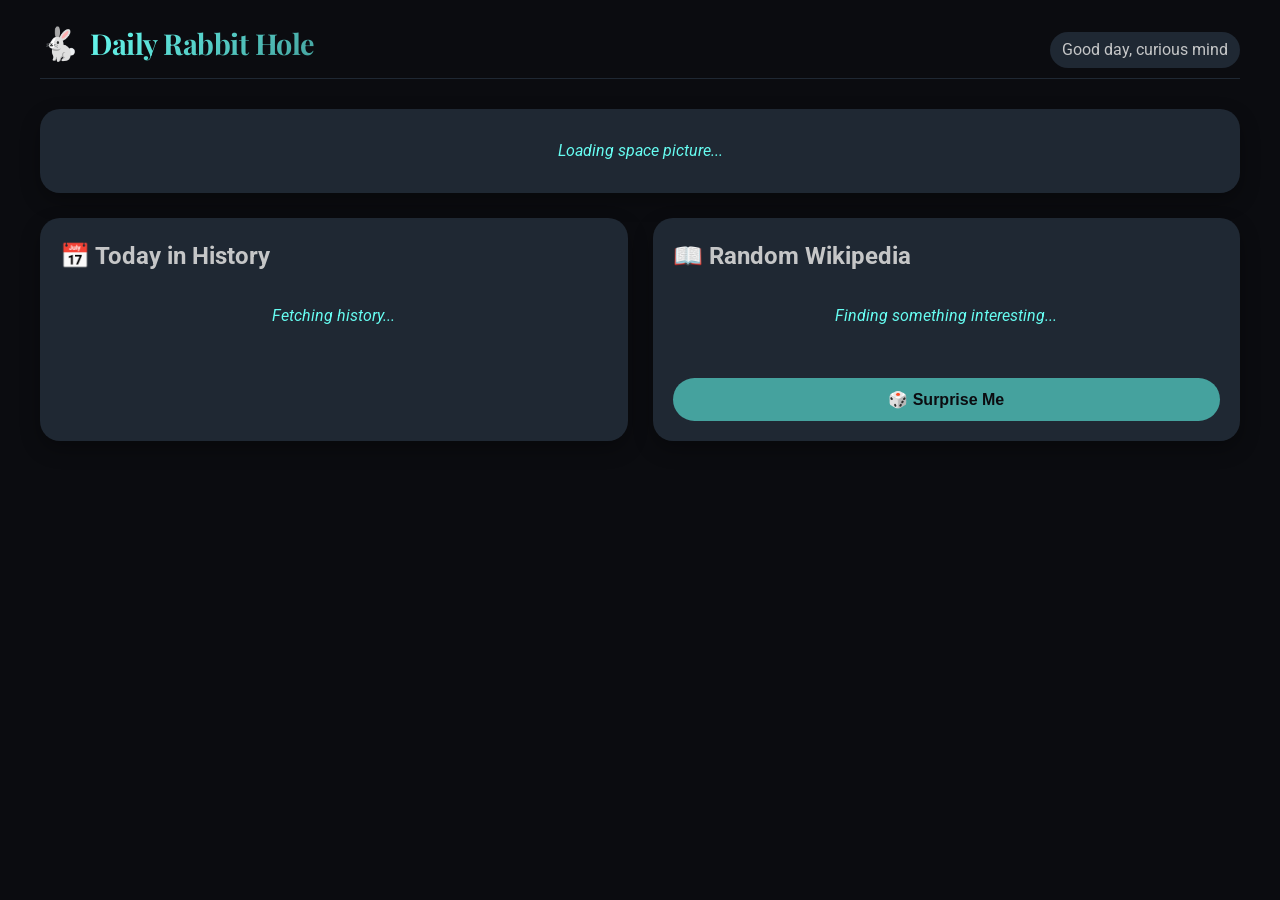
==== index.html @ 527f4ca8 "week 5 complected" ====
<!DOCTYPE html>
<html lang="en">
<head>
  <meta charset="UTF-8">
  <meta name="viewport" content="width=device-width, initial-scale=1.0, viewport-fit=cover">
  <title>Daily Rabbit Hole</title>
  <link rel="stylesheet" href="styles.css">
  <link href="https://fonts.googleapis.com/css2?family=Playfair+Display:wght@400;700&family=Roboto:wght@300;400;500&display=swap" rel="stylesheet">
</head>
<body>
  <div class="container">
    <header>
      <div class="logo">
        <span class="rabbit-icon">🐇</span>
        <h1>Daily Rabbit Hole</h1>
      </div>
      <div class="greeting" id="greeting">Good day, curious mind</div>
    </header>

    <!-- NASA Section -->
    <section class="nasa-card card" id="nasaCard">
      <div class="loading-spinner" id="nasaSpinner">Loading space picture...</div>
      <div id="nasaContent" style="display: none;">
        <img id="nasaImage" class="nasa-image" alt="NASA Astronomy Picture of the Day">
        <div class="nasa-text">
          <h2 id="nasaTitle"></h2>
          <p id="nasaExplanation"></p>
        </div>
      </div>
      <div id="nasaError" class="error-message" style="display: none;"></div>
    </section>

    <!-- Two-column layout on desktop, stacked on mobile -->
    <div class="two-columns">
      <!-- Left: Today in History -->
      <section class="history-card card">
        <h2>📅 Today in History</h2>
        <div class="loading-spinner" id="historySpinner">Fetching history...</div>
        <ul id="historyList" style="display: none;"></ul>
        <div id="historyError" class="error-message" style="display: none;"></div>
      </section>

      <!-- Right: Random Wikipedia + Surprise Button -->
      <section class="wiki-card card">
        <h2>📖 Random Wikipedia</h2>
        <div class="loading-spinner" id="wikiSpinner">Finding something interesting...</div>
        <div id="wikiContent" style="display: none;">
          <h3 id="wikiTitle"></h3>
          <p id="wikiExtract"></p>
          <a id="wikiLink" href="#" target="_blank" rel="noopener">Read more →</a>
        </div>
        <div id="wikiError" class="error-message" style="display: none;"></div>
        <button id="surpriseBtn" class="surprise-btn">🎲 Surprise Me</button>
      </section>
    </div>
  </div>

  <script src="modules/storage.js"></script>
  <script src="modules/ui.js"></script>
  <script src="modules/apod.js"></script>
  <script src="modules/wiki.js"></script>
  <script src="modules/history.js"></script>
  <script src="script.js"></script>
</body>
</html>
---- styles.css ----
* {
  margin: 0;
  padding: 0;
  box-sizing: border-box;
}

body {
  background: #0B0C10;
  font-family: 'Roboto', sans-serif;
  color: #C5C6C7;
  line-height: 1.5;
  padding: 20px;
}

.container {
  max-width: 1200px;
  margin: 0 auto;
}

header {
  display: flex;
  justify-content: space-between;
  align-items: baseline;
  flex-wrap: wrap;
  margin-bottom: 30px;
  padding-bottom: 10px;
  border-bottom: 1px solid #1F2833;
}

.logo {
  display: flex;
  align-items: center;
  gap: 10px;
}

.rabbit-icon {
  font-size: 2rem;
}

h1 {
  font-family: 'Playfair Display', serif;
  font-size: 1.8rem;
  letter-spacing: -0.5px;
  background: linear-gradient(135deg, #66FCF1, #45A29E);
  -webkit-background-clip: text;
  background-clip: text;
  color: transparent;
}

.greeting {
  font-size: 1rem;
  background: #1F2833;
  padding: 6px 12px;
  border-radius: 30px;
}

/* Cards */
.card {
  background: #1F2833;
  border-radius: 20px;
  padding: 20px;
  margin-bottom: 25px;
  box-shadow: 0 8px 20px rgba(0,0,0,0.3);
  transition: transform 0.2s ease, box-shadow 0.2s ease;
}

.card:hover {
  transform: translateY(-3px);
  box-shadow: 0 12px 28px rgba(0,0,0,0.4);
}

/* NASA image */
.nasa-card {
  padding: 0;
  overflow: hidden;
}

.nasa-image {
  width: 100%;
  max-height: 450px;
  object-fit: cover;
  display: block;
  transition: transform 0.3s ease;
}

.nasa-image:hover {
  transform: scale(1.02);
}

.nasa-text {
  padding: 20px;
}

.nasa-text h2 {
  font-family: 'Playfair Display', serif;
  color: #66FCF1;
  margin-bottom: 10px;
}

/* Two-column layout */
.two-columns {
  display: grid;
  grid-template-columns: 1fr 1fr;
  gap: 25px;
}

/* History list */
.history-card ul {
  list-style: none;
  margin-top: 15px;
}

.history-card li {
  background: #0B0C10;
  margin: 12px 0;
  padding: 12px;
  border-radius: 12px;
  border-left: 4px solid #66FCF1;
}

.history-card li strong {
  color: #66FCF1;
}

/* Wikipedia section */
.wiki-card h3 {
  color: #66FCF1;
  margin: 15px 0 10px;
}

#wikiExtract {
  margin: 10px 0;
  line-height: 1.6;
}

#wikiLink {
  color: #66FCF1;
  text-decoration: none;
  font-weight: bold;
  border-bottom: 1px dashed #66FCF1;
}

#wikiLink:hover {
  color: #45A29E;
}

/* Surprise button */
.surprise-btn {
  background: #45A29E;
  border: none;
  color: #0B0C10;
  font-weight: bold;
  padding: 12px 24px;
  border-radius: 40px;
  cursor: pointer;
  font-size: 1rem;
  margin-top: 20px;
  width: 100%;
  transition: all 0.2s ease;
}

.surprise-btn:hover {
  background: #66FCF1;
  transform: translateY(-2px);
  box-shadow: 0 5px 15px rgba(102,252,241,0.3);
}

.surprise-btn:active {
  transform: translateY(1px);
}

/* Loading spinner */
.loading-spinner {
  text-align: center;
  padding: 30px;
  color: #66FCF1;
  font-style: italic;
}

.error-message {
  background: #2a1a1a;
  color: #ff8a8a;
  padding: 15px;
  border-radius: 12px;
  text-align: center;
}

/* Responsive */
@media (max-width: 768px) {
  .two-columns {
    grid-template-columns: 1fr;
    gap: 15px;
  }
  
  header {
    flex-direction: column;
    gap: 10px;
  }
  
  .greeting {
    align-self: flex-start;
  }
  
  h1 {
    font-size: 1.4rem;
  }
}
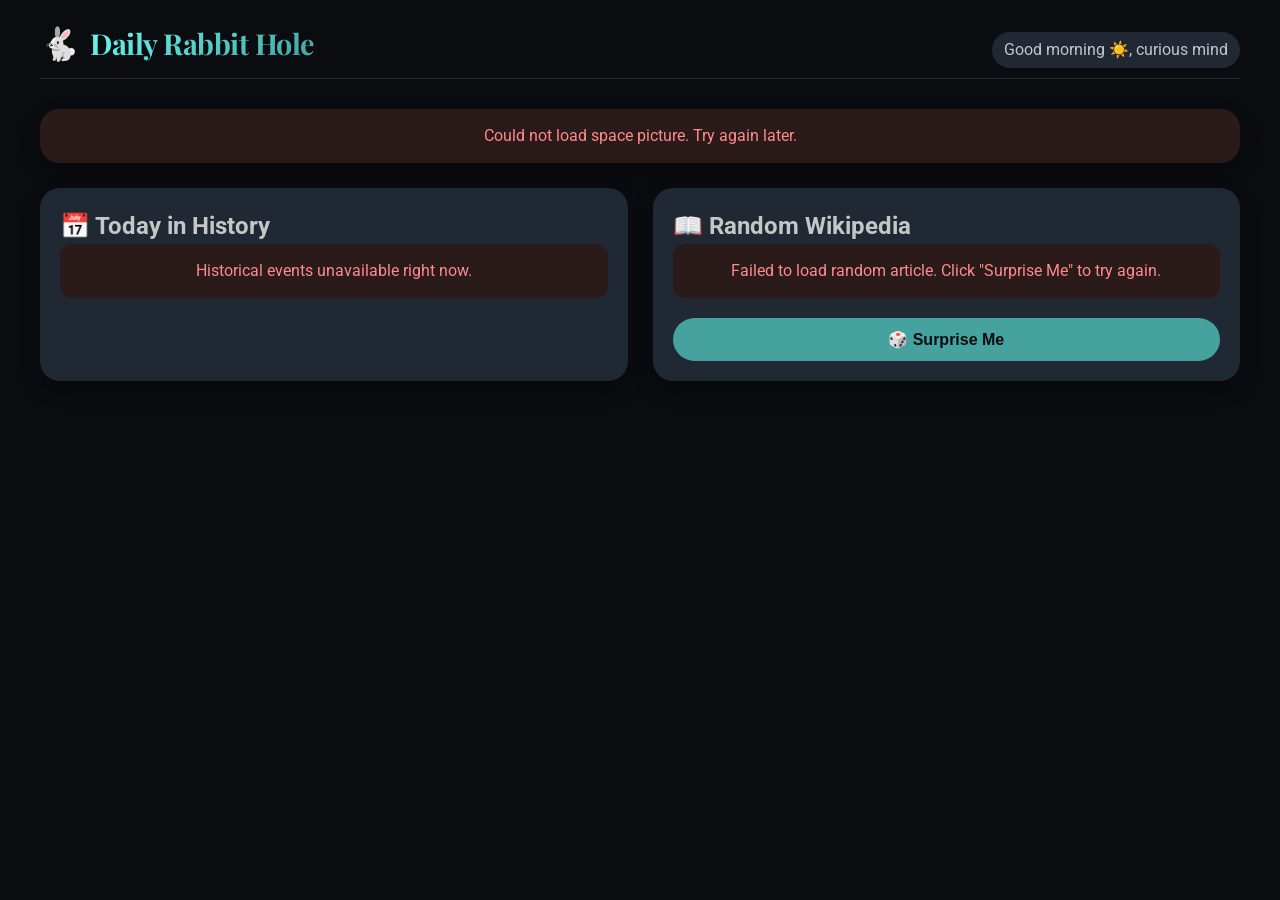
==== commit b7984fd9: "aa" ====
--- a/index.html
+++ b/index.html
@@ -54,12 +54,7 @@
       </section>
     </div>
   </div>
-
-  <script src="modules/storage.js"></script>
-  <script src="modules/ui.js"></script>
-  <script src="modules/apod.js"></script>
-  <script src="modules/wiki.js"></script>
-  <script src="modules/history.js"></script>
-  <script src="script.js"></script>
+  <!-- Only ONE script tag, with type="module" -->
+  <script type="module" src="script.js"></script>
 </body>
 </html>
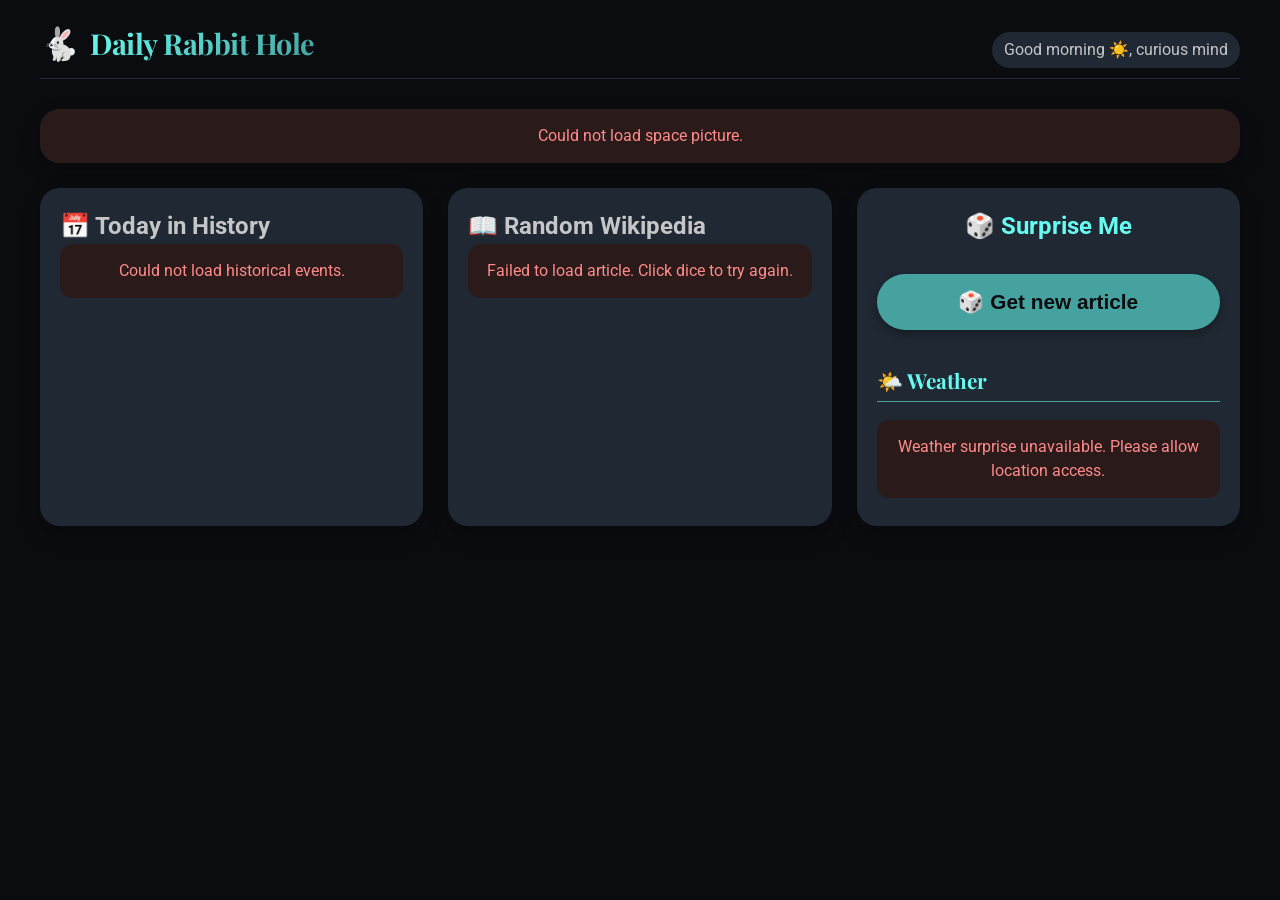
==== commit 04f77d33: "week  6 complected" ====
--- a/index.html
+++ b/index.html
@@ -18,10 +18,10 @@
     </header>
 
     <!-- NASA Section -->
-    <section class="nasa-card card" id="nasaCard">
+    <section class="nasa-card card">
       <div class="loading-spinner" id="nasaSpinner">Loading space picture...</div>
       <div id="nasaContent" style="display: none;">
-        <img id="nasaImage" class="nasa-image" alt="NASA Astronomy Picture of the Day">
+        <img id="nasaImage" class="nasa-image" alt="NASA APOD">
         <div class="nasa-text">
           <h2 id="nasaTitle"></h2>
           <p id="nasaExplanation"></p>
@@ -30,18 +30,18 @@
       <div id="nasaError" class="error-message" style="display: none;"></div>
     </section>
 
-    <!-- Two-column layout on desktop, stacked on mobile -->
-    <div class="two-columns">
-      <!-- Left: Today in History -->
-      <section class="history-card card">
+    <!-- Three columns -->
+    <div class="three-columns">
+      <!-- History -->
+      <div class="history-card card">
         <h2>📅 Today in History</h2>
         <div class="loading-spinner" id="historySpinner">Fetching history...</div>
         <ul id="historyList" style="display: none;"></ul>
         <div id="historyError" class="error-message" style="display: none;"></div>
-      </section>
+      </div>
 
-      <!-- Right: Random Wikipedia + Surprise Button -->
-      <section class="wiki-card card">
+      <!-- Wikipedia -->
+      <div class="wiki-card card">
         <h2>📖 Random Wikipedia</h2>
         <div class="loading-spinner" id="wikiSpinner">Finding something interesting...</div>
         <div id="wikiContent" style="display: none;">
@@ -50,11 +50,24 @@
           <a id="wikiLink" href="#" target="_blank" rel="noopener">Read more →</a>
         </div>
         <div id="wikiError" class="error-message" style="display: none;"></div>
-        <button id="surpriseBtn" class="surprise-btn">🎲 Surprise Me</button>
-      </section>
+      </div>
+
+      <!-- Surprise Me: Button + Weather -->
+      <div class="surprise-card card">
+        <h2>🎲 Surprise Me</h2>
+        <button id="surpriseBtn" class="action-btn">🎲 Get new article</button>
+        <h3 class="weather-heading">🌤️ Weather</h3>
+        <div class="weather-section">
+          <div class="loading-spinner" id="weatherSpinner">Fetching weather...</div>
+          <div id="weatherContent" style="display: none;">
+            <div id="weatherMessage" class="surprise-message"></div>
+            <div id="weatherAnimation"></div>
+          </div>
+          <div id="weatherError" class="error-message" style="display: none;"></div>
+        </div>
+      </div>
     </div>
   </div>
-  <!-- Only ONE script tag, with type="module" -->
   <script type="module" src="script.js"></script>
 </body>
 </html>
--- a/styles.css
+++ b/styles.css
@@ -59,9 +59,11 @@
   background: #1F2833;
   border-radius: 20px;
   padding: 20px;
-  margin-bottom: 25px;
   box-shadow: 0 8px 20px rgba(0,0,0,0.3);
   transition: transform 0.2s ease, box-shadow 0.2s ease;
+  display: flex;
+  flex-direction: column;
+  height: 100%;
 }
 
 .card:hover {
@@ -69,15 +71,16 @@
   box-shadow: 0 12px 28px rgba(0,0,0,0.4);
 }
 
-/* NASA image */
+/* NASA */
 .nasa-card {
   padding: 0;
   overflow: hidden;
+  margin-bottom: 25px;
 }
 
 .nasa-image {
   width: 100%;
-  max-height: 450px;
+  max-height: 400px;
   object-fit: cover;
   display: block;
   transition: transform 0.3s ease;
@@ -97,23 +100,27 @@
   margin-bottom: 10px;
 }
 
-/* Two-column layout */
-.two-columns {
+/* Three columns – always 3 columns */
+.three-columns {
   display: grid;
-  grid-template-columns: 1fr 1fr;
+  grid-template-columns: repeat(3, 1fr);
   gap: 25px;
-}
-
-/* History list */
+  margin-top: 10px;
+}
+
+/* History */
 .history-card ul {
+  max-height: 300px;
+  overflow-y: auto;
   list-style: none;
-  margin-top: 15px;
+  padding: 0;
+  margin: 0;
 }
 
 .history-card li {
   background: #0B0C10;
-  margin: 12px 0;
-  padding: 12px;
+  margin: 10px 0;
+  padding: 10px;
   border-radius: 12px;
   border-left: 4px solid #66FCF1;
 }
@@ -122,7 +129,15 @@
   color: #66FCF1;
 }
 
-/* Wikipedia section */
+.history-card li a {
+  margin-left: 8px;
+  font-size: 0.85rem;
+  color: #66FCF1;
+  text-decoration: none;
+  border-bottom: 1px dashed #66FCF1;
+}
+
+/* Wikipedia */
 .wiki-card h3 {
   color: #66FCF1;
   margin: 15px 0 10px;
@@ -144,32 +159,125 @@
   color: #45A29E;
 }
 
-/* Surprise button */
-.surprise-btn {
+/* Surprise card */
+.surprise-card {
+  display: flex;
+  flex-direction: column;
+  justify-content: space-between;
+}
+
+.surprise-card h2 {
+  margin-bottom: 15px;
+  color: #66FCF1;
+  text-align: center;
+}
+
+.weather-heading {
+  color: #66FCF1;
+  font-size: 1.3rem;
+  margin: 15px 0 10px 0;
+  font-family: 'Playfair Display', serif;
+  border-bottom: 1px solid #45A29E;
+  display: inline-block;
+  padding-bottom: 5px;
+}
+
+/* Dice button */
+.action-btn {
   background: #45A29E;
   border: none;
   color: #0B0C10;
   font-weight: bold;
-  padding: 12px 24px;
-  border-radius: 40px;
+  font-size: 1.3rem;
+  padding: 16px 24px;
+  border-radius: 60px;
   cursor: pointer;
+  width: 100%;
+  margin: 15px 0 20px 0;
+  transition: all 0.2s ease;
+  display: flex;
+  align-items: center;
+  justify-content: center;
+  gap: 12px;
+  box-shadow: 0 4px 10px rgba(0,0,0,0.3);
+}
+
+.action-btn:hover {
+  background: #66FCF1;
+  transform: scale(1.02);
+}
+
+/* Rotation animation */
+.action-btn.rotate {
+  animation: spin 0.5s ease-in-out;
+}
+
+@keyframes spin {
+  0% { transform: rotate(0deg); }
+  100% { transform: rotate(360deg); }
+}
+
+/* Weather section */
+.weather-section {
+  margin-top: auto;
+}
+
+.weather-section div {
+  margin: 8px 0;
+}
+
+.surprise-message {
+  background: #0B0C10;
+  padding: 12px;
+  border-radius: 16px;
+  border-left: 4px solid #66FCF1;
   font-size: 1rem;
-  margin-top: 20px;
-  width: 100%;
-  transition: all 0.2s ease;
-}
-
-.surprise-btn:hover {
-  background: #66FCF1;
-  transform: translateY(-2px);
-  box-shadow: 0 5px 15px rgba(102,252,241,0.3);
-}
-
-.surprise-btn:active {
-  transform: translateY(1px);
-}
-
-/* Loading spinner */
+  margin-bottom: 10px;
+}
+
+/* Weather animations */
+#weatherAnimation {
+  text-align: center;
+  margin: 15px 0;
+  min-height: 80px;
+}
+.weather-sunny {
+  font-size: 3rem;
+  animation: pulse 2s infinite;
+}
+.weather-cloudy {
+  font-size: 2.5rem;
+  letter-spacing: 10px;
+}
+.weather-rainy, .weather-snowy {
+  position: relative;
+  display: inline-block;
+}
+.weather-rainy .cloud, .weather-snowy .cloud {
+  font-size: 3rem;
+}
+.rain-drops span, .snowflakes span {
+  display: inline-block;
+  animation: fall 1.2s linear infinite;
+  margin: 0 2px;
+}
+.rain-drops span:nth-child(2) { animation-delay: 0.4s; }
+.rain-drops span:nth-child(3) { animation-delay: 0.8s; }
+.snowflakes span:nth-child(2) { animation-delay: 0.5s; }
+.snowflakes span:nth-child(3) { animation-delay: 1s; }
+
+@keyframes pulse {
+  0% { transform: scale(1); opacity: 1; }
+  50% { transform: scale(1.1); opacity: 0.8; }
+  100% { transform: scale(1); opacity: 1; }
+}
+@keyframes fall {
+  0% { transform: translateY(-20px); opacity: 0; }
+  50% { opacity: 1; }
+  100% { transform: translateY(20px); opacity: 0; }
+}
+
+/* Loading & error */
 .loading-spinner {
   text-align: center;
   padding: 30px;
@@ -185,23 +293,13 @@
   text-align: center;
 }
 
-/* Responsive */
+/* Responsive – keep three columns */
 @media (max-width: 768px) {
-  .two-columns {
-    grid-template-columns: 1fr;
-    gap: 15px;
-  }
-  
-  header {
-    flex-direction: column;
-    gap: 10px;
-  }
-  
-  .greeting {
-    align-self: flex-start;
-  }
-  
-  h1 {
-    font-size: 1.4rem;
-  }
+  body { padding: 12px; }
+  .three-columns { gap: 12px; }
+  .card { padding: 12px; }
+  h1 { font-size: 1.4rem; }
+  .greeting { font-size: 0.8rem; }
+  .history-card ul { max-height: 200px; }
+  .action-btn { font-size: 1rem; padding: 12px 16px; }
 }
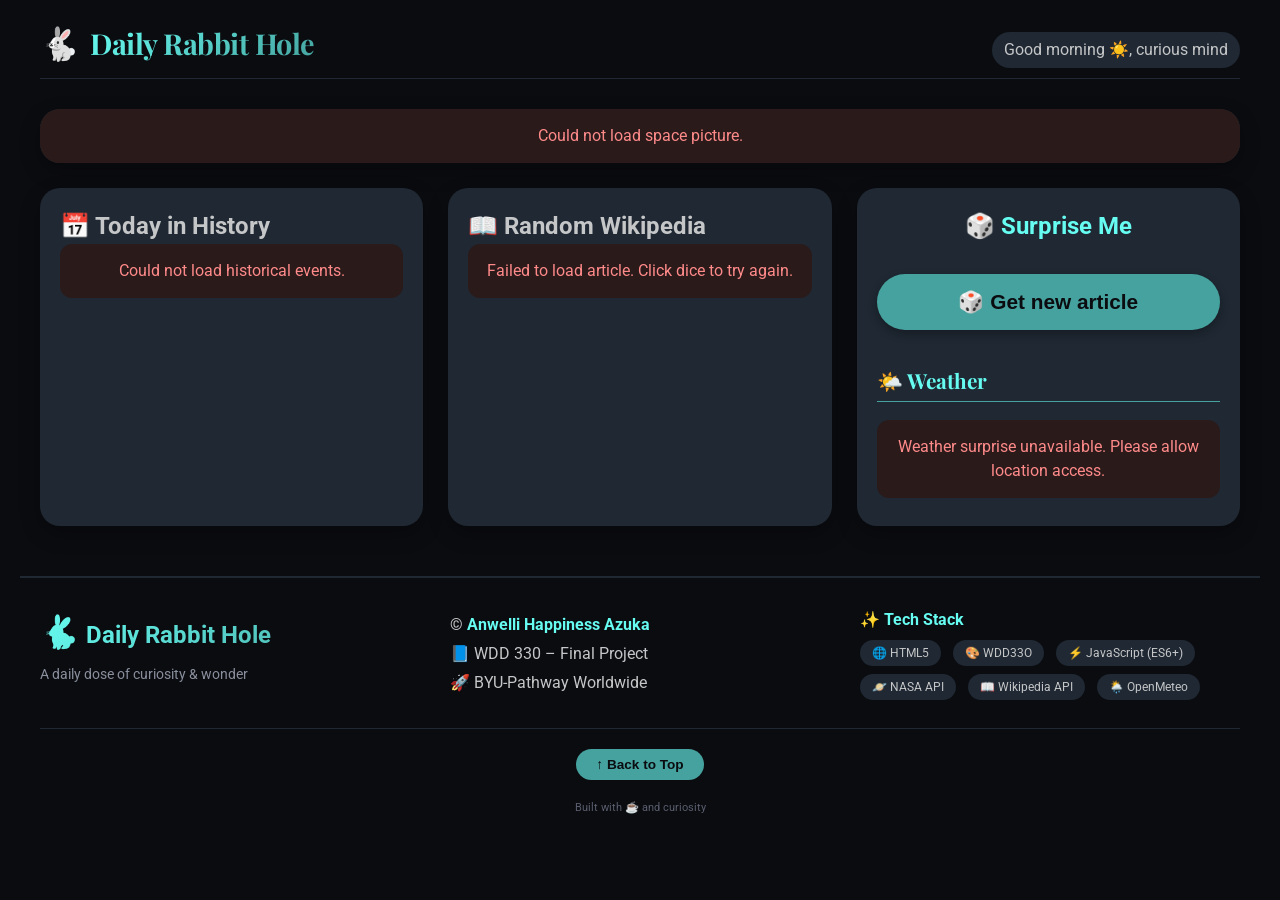
==== commit 8a63aa90: "week 6 done" ====
--- a/index.html
+++ b/index.html
@@ -68,6 +68,16 @@
       </div>
     </div>
   </div>
+   <!-- Footer placeholder and loader -->
+  <div id="footer-placeholder"></div>
+  <script>
+    fetch('footer.html')
+      .then(response => response.text())
+      .then(html => {
+        document.getElementById('footer-placeholder').innerHTML = html;
+      })
+      .catch(err => console.error('Footer failed to load:', err));
+  </script>
   <script type="module" src="script.js"></script>
 </body>
 </html>
--- a/styles.css
+++ b/styles.css
@@ -302,4 +302,121 @@
   .greeting { font-size: 0.8rem; }
   .history-card ul { max-height: 200px; }
   .action-btn { font-size: 1rem; padding: 12px 16px; }
+}
+/* -------------------- FOOTER STYLES -------------------- */
+.site-footer {
+  margin-top: 50px;
+  background: #0B0C10;
+  border-top: 2px solid #1F2833;
+  padding: 30px 20px 20px;
+  font-family: 'Roboto', sans-serif;
+}
+
+.footer-container {
+  max-width: 1200px;
+  margin: 0 auto;
+  display: flex;
+  flex-wrap: wrap;
+  justify-content: space-between;
+  gap: 30px;
+  padding-bottom: 20px;
+  border-bottom: 1px solid #1F2833;
+}
+
+.footer-left, .footer-center, .footer-right {
+  flex: 1;
+  min-width: 180px;
+}
+
+.footer-logo {
+  font-size: 1.5rem;
+  font-weight: bold;
+  background: linear-gradient(135deg, #66FCF1, #45A29E);
+  -webkit-background-clip: text;
+  background-clip: text;
+  color: transparent;
+  margin-bottom: 8px;
+}
+
+.footer-tagline {
+  font-size: 0.85rem;
+  color: #8a8f9e;
+  margin-top: 5px;
+}
+
+.footer-center p {
+  margin: 5px 0;
+  color: #C5C6C7;
+}
+
+.footer-center strong {
+  color: #66FCF1;
+}
+
+.footer-right p {
+  margin: 0 0 8px 0;
+  color: #66FCF1;
+}
+
+.tech-icons, .api-icons {
+  display: flex;
+  flex-wrap: wrap;
+  gap: 12px;
+  margin: 8px 0;
+}
+
+.tech-icons span, .api-icons span {
+  background: #1F2833;
+  padding: 4px 12px;
+  border-radius: 30px;
+  font-size: 0.75rem;
+  color: #C5C6C7;
+  transition: all 0.2s;
+}
+
+.tech-icons span:hover, .api-icons span:hover {
+  background: #45A29E;
+  color: #0B0C10;
+  transform: translateY(-2px);
+}
+
+.footer-bottom {
+  text-align: center;
+  margin-top: 20px;
+}
+
+.back-to-top {
+  background: #45A29E;
+  border: none;
+  color: #0B0C10;
+  font-weight: bold;
+  padding: 8px 20px;
+  border-radius: 40px;
+  cursor: pointer;
+  font-size: 0.85rem;
+  transition: all 0.2s;
+  margin-bottom: 12px;
+}
+
+.back-to-top:hover {
+  background: #66FCF1;
+  transform: translateY(-2px);
+}
+
+.footer-credit {
+  font-size: 0.7rem;
+  color: #5a5e6e;
+  margin-top: 8px;
+}
+
+/* Responsive footer */
+@media (max-width: 768px) {
+  .footer-container {
+    flex-direction: column;
+    text-align: center;
+    gap: 20px;
+  }
+  .tech-icons, .api-icons {
+    justify-content: center;
+  }
 }
